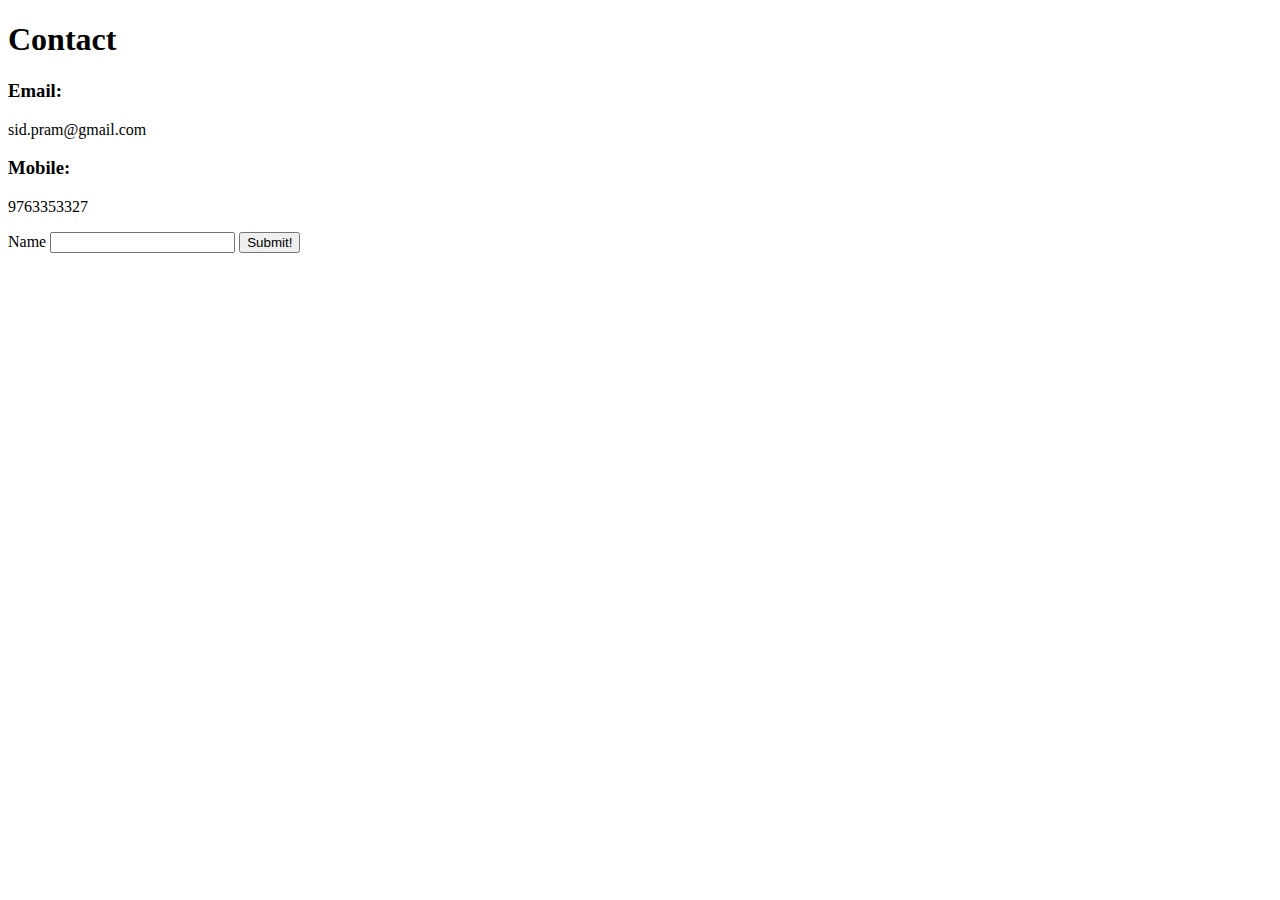
==== Contacts.html @ 77db43ce "Added the initial version of CV" ====
<!DOCTYPE html>
<html lang="en">

<head>
  <meta charset="UTF-8">
  <meta name="viewport" content="width=device-width, initial-scale=1.0">
  <meta http-equiv="X-UA-Compatible" content="ie=edge">
  <title>Contact Me!</title>
</head>

<body>
  <h1>Contact</h1>
  <h3>Email:</h3>
  <p> sid.pram@gmail.com</p>
  <h3>Mobile:</h3>
  <p> 9763353327</p>

  <form class="" action="index.html" method="post">
    <label for="">Name</label>
    <input type="text" name="" value="">
    <input type="submit" name="" value="Submit!">
  </form>
</body>

</html>
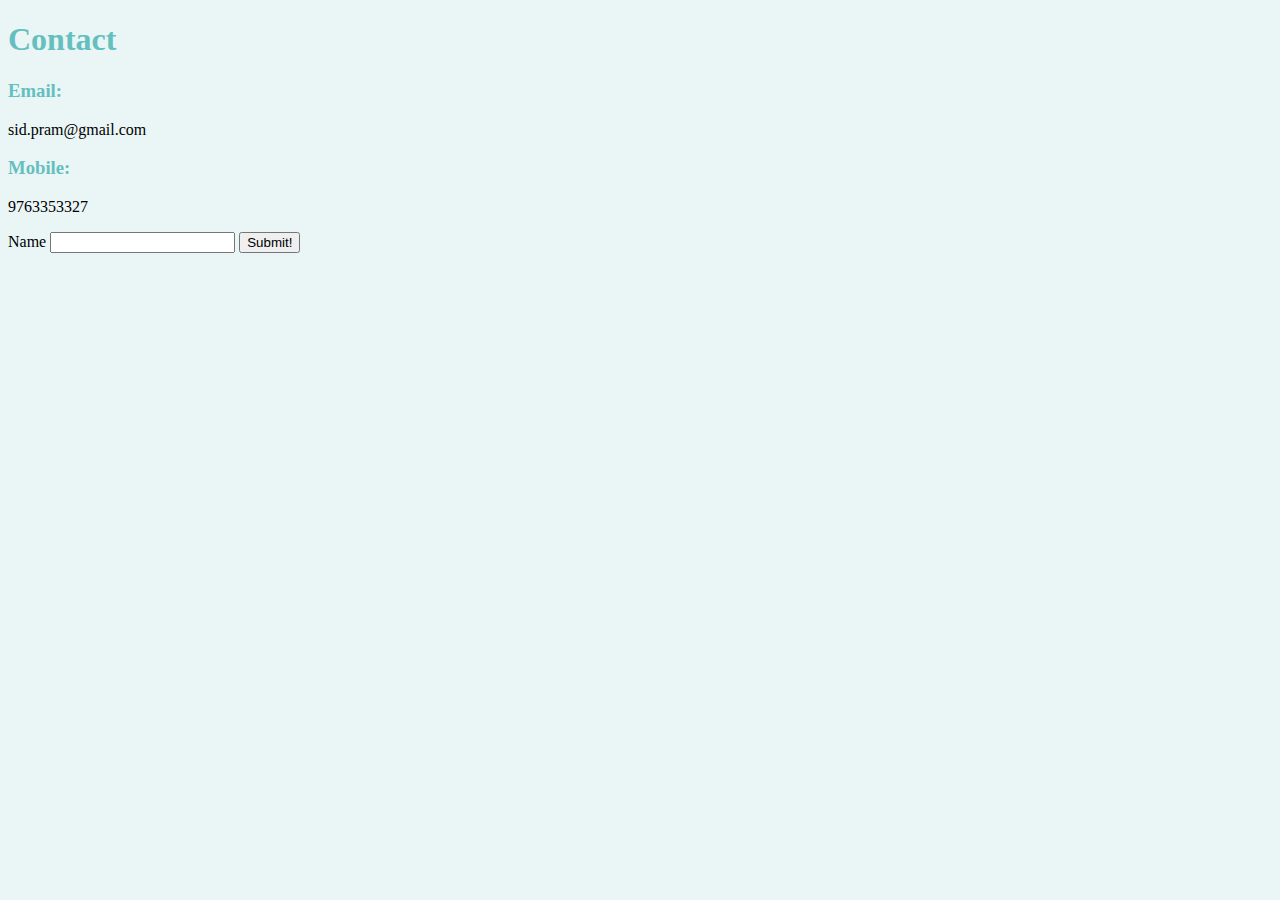
==== commit 38da597a: "Add files via upload" ====
--- a/Contacts.html
+++ b/Contacts.html
@@ -6,6 +6,7 @@
   <meta name="viewport" content="width=device-width, initial-scale=1.0">
   <meta http-equiv="X-UA-Compatible" content="ie=edge">
   <title>Contact Me!</title>
+  <link rel="stylesheet" href="css/style.css">
 </head>
 
 <body>
--- a/css/style.css
+++ b/css/style.css
@@ -0,0 +1,26 @@
+body {
+  background-color: #eaf6f6;
+}
+
+hr {
+  border-style: dotted none none;
+  border-width: 6px;
+  border-color: grey;
+  width: 9%;
+}
+
+h1{
+  color: #66bfbf;
+}
+
+h3{
+  color: #66bfbf;
+}
+
+.Profile{
+  background-color: red;
+}
+
+.circle{
+  border-radius: 100%
+}
